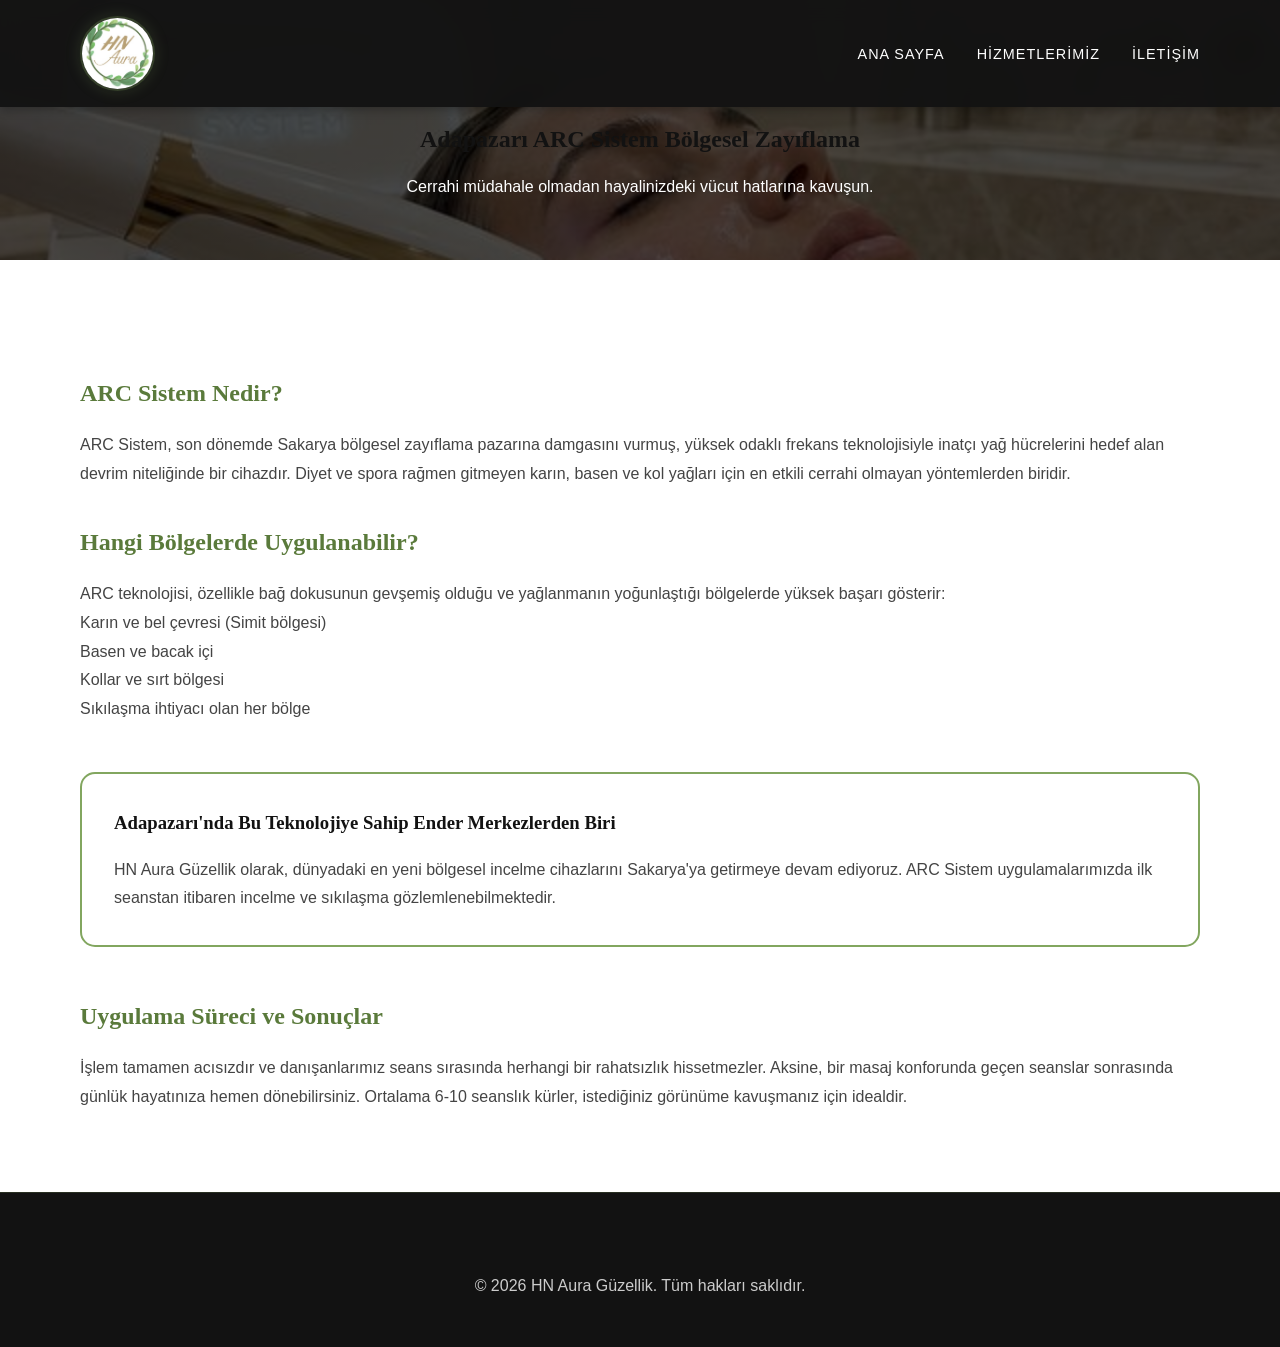
==== arc-sistem-bolgesel-zayiflama/index.html @ 501a8cb2 "SEO & UX: Detaylı hizmet rehberleri, Hero CSS fixi, Sosyal kanıt modernizasyonu ve PR bültenleri" ====
<!DOCTYPE html>
<html lang="tr">

<head>
    <meta charset="UTF-8">
    <meta name="viewport" content="width=device-width, initial-scale=1.0">
    <title>Adapazarı ARC Sistem & Bölgesel Zayıflama | HN Aura Güzellik</title>
    <meta name="description"
        content="Sakarya'nın en etkili bölgesel zayıflama teknolojisi ARC Sistem ile tanışın. İnatçı yağlardan kurtulmak ve vücut şekillendirmek için Adapazarı'nın uzman adresi.">
    <link rel="canonical" href="https://hnaura.com.tr/arc-sistem-bolgesel-zayiflama/">
    <link rel="icon" href="../assets/images/logo2.png" type="image/png">
    <link rel="stylesheet" href="../css/style.css">
    <link rel="stylesheet" href="https://cdnjs.cloudflare.com/ajax/libs/font-awesome/6.4.0/css/all.min.css">
    <style>
        .service-detail-hero {
            padding: 120px 0 60px;
            background: linear-gradient(rgba(0,0,0,0.7), rgba(0,0,0,0.7)), url('../assets/images/arc_facial_luxury.png');
            background-size: cover;
            background-position: center;
            color: white;
            text-align: center;
        }
        .content-body { padding: 80px 0; line-height: 1.8; color: #444; }
        .content-body h2 { color: var(--brand-dark); margin: 2rem 0 1rem; }
        .cta-box { border: 2px solid var(--brand); padding: 2rem; border-radius: 15px; margin: 3rem 0; }
    </style>
</head>

<body>
    <header>
        <div class="container">
            <nav>
                <div class="logo">
                    <a href="../"><img src="../assets/images/logo2.png" alt="HN Aura Logo"></a>
                </div>
                <ul class="nav-links">
                    <li><a href="../">Ana Sayfa</a></li>
                    <li><a href="../#services">Hizmetlerimiz</a></li>
                    <li><a href="../#contact">İletişim</a></li>
                </ul>
            </nav>
        </div>
    </header>

    <section class="service-detail-hero">
        <div class="container">
            <h1>Adapazarı ARC Sistem Bölgesel Zayıflama</h1>
            <p>Cerrahi müdahale olmadan hayalinizdeki vücut hatlarına kavuşun.</p>
        </div>
    </section>

    <section class="content-body">
        <div class="container">
            <h2>ARC Sistem Nedir?</h2>
            <p>ARC Sistem, son dönemde Sakarya bölgesel zayıflama pazarına damgasını vurmuş, yüksek odaklı frekans teknolojisiyle inatçı yağ hücrelerini hedef alan devrim niteliğinde bir cihazdır. Diyet ve spora rağmen gitmeyen karın, basen ve kol yağları için en etkili cerrahi olmayan yöntemlerden biridir.</p>

            <h2>Hangi Bölgelerde Uygulanabilir?</h2>
            <p>ARC teknolojisi, özellikle bağ dokusunun gevşemiş olduğu ve yağlanmanın yoğunlaştığı bölgelerde yüksek başarı gösterir:</p>
            <ul>
                <li>Karın ve bel çevresi (Simit bölgesi)</li>
                <li>Basen ve bacak içi</li>
                <li>Kollar ve sırt bölgesi</li>
                <li>Sıkılaşma ihtiyacı olan her bölge</li>
            </ul>

            <div class="cta-box">
                <h3>Adapazarı'nda Bu Teknolojiye Sahip Ender Merkezlerden Biri</h3>
                <p>HN Aura Güzellik olarak, dünyadaki en yeni bölgesel incelme cihazlarını Sakarya'ya getirmeye devam ediyoruz. ARC Sistem uygulamalarımızda ilk seanstan itibaren incelme ve sıkılaşma gözlemlenebilmektedir.</p>
            </div>

            <h2>Uygulama Süreci ve Sonuçlar</h2>
            <p>İşlem tamamen acısızdır ve danışanlarımız seans sırasında herhangi bir rahatsızlık hissetmezler. Aksine, bir masaj konforunda geçen seanslar sonrasında günlük hayatınıza hemen dönebilirsiniz. Ortalama 6-10 seanslık kürler, istediğiniz görünüme kavuşmanız için idealdir.</p>
        </div>
    </section>

    <footer>
        <div class="container" style="text-align: center; padding: 2rem 0;">
            <p>&copy; 2026 HN Aura Güzellik. Tüm hakları saklıdır.</p>
        </div>
    </footer>
</body>
</html>
---- css/style.css ----
:root {
    --brand: #82A65F;
    --brand-dark: #5A7A3B;
    --brand-light: #B8D896;
    --black: #121212;
    --dark-gray: #1E1E1E;
    --light-gray: #F5F5F5;
    --white: #FFFFFF;
    --text-color: #333333;
    --text-light: #CCCCCC;
    --font-heading: 'Playfair Display', serif;
    --font-body: 'Lato', sans-serif;
    --transition: all 0.3s ease;
}

* {
    margin: 0;
    padding: 0;
    box-sizing: border-box;
}

body {
    font-family: var(--font-body);
    background-color: var(--white);
    color: var(--text-color);
    line-height: 1.6;
    overflow-x: hidden;
}

h1,
h2,
h3,
h4,
h5,
h6 {
    font-family: var(--font-heading);
    color: var(--black);
    margin-bottom: 1rem;
}

a {
    text-decoration: none;
    color: inherit;
    transition: var(--transition);
}

ul {
    list-style: none;
}

img {
    max-width: 100%;
    display: block;
}

/* Utilities */
.container {
    width: 90%;
    max-width: 1200px;
    margin: 0 auto;
    padding: 0 1rem;
}

.text-brand {
    color: var(--brand);
}

.btn {
    display: inline-block;
    padding: 12px 30px;
    background: transparent;
    border: 2px solid var(--brand);
    color: var(--brand);
    font-weight: bold;
    text-transform: uppercase;
    letter-spacing: 1px;
    cursor: pointer;
    transition: var(--transition);
    border-radius: 4px;
    /* Slightly rounded for modern feel */
}

.btn:hover {
    background: var(--brand);
    color: var(--black);
    box-shadow: 0 0 15px rgba(130, 166, 95, 0.4);
}

.btn-primary {
    background: linear-gradient(45deg, var(--brand-dark), var(--brand));
    color: var(--black);
    border: none;
}

.btn-primary:hover {
    background: linear-gradient(45deg, var(--brand), var(--brand-light));
    transform: translateY(-2px);
}

.section-padding {
    padding: 80px 0;
}

.section-title {
    text-align: center;
    font-size: 2.5rem;
    margin-bottom: 3rem;
    position: relative;
    padding-bottom: 1rem;
}

.section-title::after {
    content: '';
    position: absolute;
    bottom: 0;
    left: 50%;
    transform: translateX(-50%);
    width: 80px;
    height: 3px;
    background: linear-gradient(90deg, transparent, var(--brand), transparent);
}

.service-category-title {
    text-align: center;
    font-size: 2rem;
    margin-bottom: 2rem;
    color: var(--brand-dark);
    font-family: var(--font-heading);
    position: relative;
    width: 100%;
}

/* Header */
header {
    background-color: rgba(18, 18, 18, 0.95);
    color: var(--white);
    padding: 1rem 0;
    position: fixed;
    width: 100%;
    top: 0;
    z-index: 1000;
    box-shadow: 0 2px 10px rgba(0, 0, 0, 0.3);
    backdrop-filter: blur(10px);
}

nav {
    display: flex;
    justify-content: space-between;
    align-items: center;
}

.logo a {
    display: flex;
    align-items: center;
    text-decoration: none;
}

.logo img {
    height: 75px;
    /* Increased size */
    margin-right: 15px;
    border-radius: 50%;
    /* Circular modern look */
    border: 2px solid rgba(130, 166, 95, 0.3);
    /* Subtle gold border */
    box-shadow: 0 0 15px rgba(130, 166, 95, 0.2);
    transition: all 0.3s ease;
}

.logo:hover img {
    transform: rotate(5deg) scale(1.05);
    box-shadow: 0 0 25px rgba(130, 166, 95, 0.4);
}

.logo span {
    font-family: var(--font-heading);
    font-size: 1.8rem;
    font-weight: 700;
    /* Luxury Brand Gradient Text */
    background: linear-gradient(to right, #FFF, var(--brand), var(--brand-dark), var(--brand), #FFF);
    background-size: 200% auto;
    -webkit-background-clip: text;
    background-clip: text;
    color: transparent;
    letter-spacing: 1px;
    animation: brandShine 3s linear infinite;
}

@keyframes brandShine {
    to {
        background-position: 200% center;
    }
}

.nav-links {
    display: flex;
    gap: 2rem;
}

.nav-links a {
    color: var(--white);
    font-size: 0.9rem;
    text-transform: uppercase;
    letter-spacing: 1px;
    position: relative;
}

.nav-links a::after {
    content: '';
    position: absolute;
    width: 0;
    height: 2px;
    bottom: -5px;
    left: 0;
    background-color: var(--brand);
    transition: var(--transition);
}

.nav-links a:hover {
    color: var(--brand);
}

.nav-links a:hover::after {
    width: 100%;
}

.burger {
    display: none;
    cursor: pointer;
}

.burger div {
    width: 25px;
    height: 3px;
    background-color: var(--brand);
    margin: 5px;
    transition: var(--transition);
}

/* Hero Section */
.hero {
    height: 100vh;
    /* Rich radial gradient overlay for depth */
    background: radial-gradient(circle at center, rgba(0, 0, 0, 0.4) 0%, rgba(18, 18, 18, 0.9) 100%), url('https://images.unsplash.com/photo-1616394584238-638e54e43729?q=80&w=2670&auto=format&fit=crop');
    background-size: cover;
    background-position: center;
    background-attachment: fixed;
    display: flex;
    align-items: center;
    justify-content: center;
    text-align: center;
    color: var(--white);
    margin-top: 0;
}

.hero-content {
    max-width: 900px;
    padding: 3rem;
    /* Glassmorphism effect */
    background: rgba(255, 255, 255, 0.05);
    backdrop-filter: blur(5px);
    border: 1px solid rgba(130, 166, 95, 0.1);
    border-radius: 15px;
    box-shadow: 0 10px 30px rgba(0, 0, 0, 0.3);
    animation: fadeInUp 1s ease-out;
}

.hero h1 {
    font-size: clamp(2.2rem, 8vw, 4rem);
    line-height: 1.1;
    margin-bottom: 2rem;
    /* Golden Text Gradient with Shine */
    background: linear-gradient(to right, #FFF, var(--brand), var(--brand-dark), var(--brand), #FFF);
    background-size: 200% auto;
    -webkit-background-clip: text;
    background-clip: text;
    color: transparent;
    text-shadow: none;
    letter-spacing: 1px;
    animation: brandShine 3s linear infinite;
}

.hero p {
    font-size: 1.3rem;
    margin-bottom: 2.5rem;
    color: var(--light-gray);
    font-weight: 300;
}

/* Services */
.services {
    background-color: var(--light-gray);
}

.services-grid {
    display: grid;
    grid-template-columns: repeat(auto-fit, minmax(300px, 1fr));
    gap: 2rem;
}

.service-card {
    background: var(--white);
    text-align: center;
    /* Keep centered for text, or left if preferred */
    border-radius: 8px;
    box-shadow: 0 5px 15px rgba(0, 0, 0, 0.05);
    transition: var(--transition);
    position: relative;
    overflow: hidden;
    padding: 0;
    /* Remove padding from card itself to let image flush */
    display: flex;
    flex-direction: column;
}

.service-img {
    height: 200px;
    overflow: hidden;
}

.service-img img {
    width: 100%;
    height: 100%;
    object-fit: cover;
    transition: transform 0.5s ease;
}

.service-card:hover .service-img img {
    transform: scale(1.1);
}

.service-info {
    padding: 1.5rem;
}

.service-card:hover {
    transform: translateY(-10px);
    box-shadow: 0 20px 40px rgba(90, 122, 59, 0.15);
    /* Golden shadow */
}

/* Remove old before pseudo-element or keep it at bottom */
.service-card::after {
    content: '';
    position: absolute;
    bottom: 0;
    left: 0;
    width: 100%;
    height: 3px;
    background: linear-gradient(90deg, var(--brand-dark), var(--brand));
    transform: scaleX(0);
    transform-origin: center;
    transition: transform 0.4s ease;
}

.service-card:hover::after {
    transform: scaleX(1);
}

.service-card h3 {
    font-size: 1.4rem;
    margin-bottom: 0.5rem;
    color: var(--black);
}

/* About Section */
.about {
    background-color: var(--black);
    color: var(--white);
}

.about-content {
    display: flex;
    flex-direction: column;
    /* Mobile first, override in media query */
    gap: 3rem;
    align-items: center;
}

.about-text {
    flex: 1;
}

.about-text h3 {
    color: var(--brand);
    margin-bottom: 1rem;
}

.about-image {
    flex: 1;
    position: relative;
}

.about-image img {
    border-radius: 8px;
    border: 2px solid var(--brand);
    box-shadow: -15px 15px 0 rgba(90, 122, 59, 0.2);
}

/* Footer */
footer {
    background-color: var(--black);
    color: var(--text-light);
    padding: 3rem 0 1rem;
    border-top: 1px solid rgba(130, 166, 95, 0.2);
}

.footer-content {
    display: grid;
    grid-template-columns: repeat(auto-fit, minmax(250px, 1fr));
    gap: 2rem;
    margin-bottom: 2rem;
}

.footer-section h4 {
    color: var(--brand);
    margin-bottom: 1.5rem;
    font-size: 1.2rem;
}

.social-links {
    display: flex;
    gap: 1rem;
}

.social-links a {
    color: var(--white);
    font-size: 1.5rem;
    transition: var(--transition);
}

.social-links a:hover {
    color: var(--brand);
}

.footer-bottom {
    text-align: center;
    padding-top: 2rem;
    border-top: 1px solid rgba(255, 255, 255, 0.1);
    font-size: 0.9rem;
}

/* Animations */
@keyframes fadeInUp {
    from {
        opacity: 0;
        transform: translateY(30px);
    }

    to {
        opacity: 1;
        transform: translateY(0);
    }
}

/* Media Queries */
@media (min-width: 768px) {
    .about-content {
        flex-direction: row;
    }

    .section-title {
        font-size: 3rem;
    }

    .hero h1 {
        font-size: 4.5rem;
    }
}

@media (max-width: 768px) {
    body {
        overflow-x: hidden;
    }

    .nav-links {
        position: absolute;
        right: 0px;
        height: 100vh;
        top: 0vh;
        /* adjusted for fixed header */
        background-color: var(--black);
        display: flex;
        flex-direction: column;
        align-items: center;
        justify-content: center;
        /* Center items vertically */
        width: 100%;
        /* Full width mobile menu */
        transform: translateX(100%);
        transition: transform 0.5s ease-in;
        z-index: 999;
        /* Below header content but above page */
        padding-top: 3rem;
        /* Space for X icon potentially */
    }

    .nav-links li {
        opacity: 0;
        margin: 1.5rem 0;
    }

    .burger {
        display: block;
        z-index: 1001;
        /* Above nav-links */
    }

    .hero h1 {
        font-size: 2.5rem;
    }

    /* Animation class for JS toggling */
    .nav-active {
        transform: translateX(0%);
    }

    @keyframes navLinkFade {
        from {
            opacity: 0;
            transform: translateX(50px);
        }

        to {
            opacity: 1;
            transform: translateX(0);
        }
    }

    /* Burger Animation */
    .toggle .line1 {
        transform: rotate(-45deg) translate(-5px, 6px);
    }

    .toggle .line2 {
        opacity: 0;
    }

    .toggle .line3 {
        transform: rotate(45deg) translate(-5px, -6px);
    }
}

/* Profile Section Styles */
.profile-section {
    padding: 80px 0;
    background-color: var(--color-bg-dark);
    /* Dark background to contrast with About section if it's light, or match styling */
    position: relative;
    overflow: hidden;
}

.profile-container {
    display: grid;
    grid-template-columns: 1fr 1fr;
    gap: 60px;
    align-items: center;
}

.profile-content h2 {
    font-size: 3rem;
    /* Match hero heading size or slightly smaller */
    margin-bottom: 1rem;
    background: linear-gradient(to right, #FFF, var(--brand), var(--brand-dark), var(--brand), #FFF);
    background-size: 200% auto;
    -webkit-background-clip: text;
    background-clip: text;
    color: transparent;
    animation: brandShine 3s linear infinite;
    display: inline-block;
}

.profile-title {
    font-size: 1.5rem;
    color: var(--brand);
    margin-bottom: 20px;
    font-weight: 300;
    letter-spacing: 1px;
    border-bottom: 1px solid rgba(130, 166, 95, 0.3);
    display: inline-block;
    padding-bottom: 10px;
}

.profile-content p {
    margin-bottom: 20px;
    font-size: 1.1rem;
    line-height: 1.8;
}

.achievements {
    display: flex;
    flex-wrap: wrap;
    gap: 15px;
    margin-top: 30px;
}

.achievements span {
    background: rgba(130, 166, 95, 0.1);
    border: 1px solid rgba(130, 166, 95, 0.3);
    padding: 10px 20px;
    border-radius: 30px;
    color: var(--brand);
    font-size: 0.95rem;
    display: flex;
    align-items: center;
    gap: 10px;
    transition: all 0.3s ease;
}

.achievements span:hover {
    background: var(--brand);
    color: var(--color-bg-dark);
    transform: translateY(-3px);
}

.profile-image {
    position: relative;
}

.profile-image img {
    width: 100%;
    border-radius: 20px;
    box-shadow: 0 20px 40px rgba(0, 0, 0, 0.5);
    border: 1px solid rgba(130, 166, 95, 0.2);
    transition: transform 0.5s ease;
}

.profile-image:hover img {
    transform: scale(1.02);
}

/* Responsive adjustments */
@media (max-width: 900px) {
    .profile-container {
        grid-template-columns: 1fr;
        text-align: center;
        gap: 40px;
    }

    .profile-container .profile-image {
        order: -1;
        /* Show image first on mobile? Or verify preference. Usually text first is better for "Who is she". Let's keep text first or image first? Image first creates connection. Let's try Image first on mobile. */
        order: 1;
        /* Actually standard is text then image in column or image then text. The About section was Grid. */
    }

    .achievements {
        justify-content: center;
    }
}

/* Profile Image Gallery */
.profile-image-gallery {
    display: flex;
    justify-content: center;
    align-items: center;
}

.profile-image-gallery img {
    max-width: 50%;
    width: auto;
    border-radius: 15px;
    box-shadow: 0 10px 30px rgba(0, 0, 0, 0.4);
    border: 1px solid rgba(130, 166, 95, 0.2);
    transition: transform 0.5s ease;
    height: 100%;
    object-fit: cover;
}

.profile-image-gallery img:hover {
    transform: scale(1.05);
    z-index: 2;
}

@media (max-width: 768px) {
    .profile-image-gallery {
        grid-template-columns: 1fr;
        /* Stack on mobile */
    }
}

/* Testimonials Section */
.testimonials-section {
    padding: 80px 0;
    background-color: #0a0a0a;
    /* Slightly lighter than pure black */
    text-align: center;
    overflow: hidden;
    /* Hide overflow for marquee */
}

.testimonials-section .section-title {
    margin-bottom: 50px;
    background: linear-gradient(to right, #FFF, var(--brand), var(--brand-dark), var(--brand), #FFF);
    background-size: 200% auto;
    -webkit-background-clip: text;
    background-clip: text;
    color: transparent;
    animation: brandShine 3s linear infinite;
    display: inline-block;
    font-size: 2.5rem;
}

.testimonials-wrapper {
    width: 100%;
    overflow: hidden;
    position: relative;
}

/* Gradient masks for smooth fade edges */
.testimonials-wrapper::before,
.testimonials-wrapper::after {
    content: "";
    position: absolute;
    top: 0;
    width: 150px;
    height: 100%;
    z-index: 2;
    pointer-events: none;
}

.testimonials-wrapper::before {
    left: 0;
    background: linear-gradient(to right, #0a0a0a, transparent);
}

.testimonials-wrapper::after {
    right: 0;
    background: linear-gradient(to left, #0a0a0a, transparent);
}

.testimonials-track {
    display: flex;
    /* Remove gap to use margin for perfect width calculation */
    gap: 0;
    width: max-content;
    animation: scrollRight 40s linear infinite;
    /* Slowed down slightly for better reading */
    /* Scrolling to right */
}

/* Pause on hover for readability */
.testimonials-track:hover {
    animation-play-state: paused;
}

.testimonial-card {
    background: rgba(255, 255, 255, 0.05);
    /* Glassy dark card */
    border: 1px solid rgba(130, 166, 95, 0.2);
    border-radius: 15px;
    padding: 30px;
    width: 350px;
    /* Use margin instead of gap for seamless loop calculation */
    margin-right: 30px;
    flex-shrink: 0;
    text-align: left;
    transition: transform 0.3s ease, border-color 0.3s ease;
    backdrop-filter: blur(5px);
}

.testimonial-card:hover {
    transform: translateY(-5px);
    border-color: var(--brand);
    background: rgba(130, 166, 95, 0.08);
}

.testimonial-card .stars {
    color: var(--brand);
    /* Direct hex for maximum brightness */
    margin-bottom: 15px;
    font-size: 1.1rem;
    text-shadow: 0 0 10px rgba(130, 166, 95, 0.6);
    /* Glow effect */
}

.testimonial-card .review-text {
    font-style: italic;
    color: #ddd;
    margin-bottom: 20px;
    line-height: 1.6;
    font-size: 0.95rem;
}

.testimonial-card .review-author {
    font-weight: 700;
    color: var(--brand);
    text-transform: uppercase;
    font-family: var(--font-heading);
    letter-spacing: 1px;
    display: flex;
    align-items: center;
    gap: 8px;
}

.testimonial-card .review-author::after {
    content: '\f058'; /* FontAwesome check-circle */
    font-family: 'Font Awesome 6 Free';
    font-weight: 900;
    font-size: 0.9rem;
}

.google-badge {
    display: inline-flex;
    align-items: center;
    gap: 5px;
    background: rgba(255, 255, 255, 0.1);
    padding: 4px 10px;
    border-radius: 20px;
    font-size: 0.75rem;
    margin-bottom: 15px;
    color: #fff;
}

.google-badge i { color: #4285F4; }

/* Scroll Animation */
/* "sağa doğru aksın" means moving towards the right. 
   So elements start at left (translateX(-50%)) and move to 0. 
   Or start at -100% and move to 0? 
   Standard marquee usually moves left (content enters from right). 
   User specifically asked "sağa doğru aksın" (flow to the right).
   So content should move >>>>> direction.
   This means we start with the left-most overlapping part visible? 
   Let's assume standard marquee loop logic but positive translateX.
   If we have duplicate items (A B C D A B C D), we can start at -50% (show middle set) and move to 0.
*/
@keyframes scrollRight {
    0% {
        transform: translateX(-50%);
        /* Start halfway through (showing second set) */
    }

    100% {
        transform: translateX(0);
        /* Move to processing start */
    }

    /* Wait, standard scrolling logic:
       If items are [1,2,3,4,5, 1,2,3,4,5]
       Total width W.
       Move from -W/2 to 0 gives user feeling of moving right.
    */
}

@media (max-width: 768px) {
    .testimonial-card {
        width: 280px;
        /* Slightly smaller on mobile */
        padding: 20px;
    }
}

/* ====== FAQ Section ====== */
.faq-section {
    background-color: var(--white);
}

.faq-grid {
    display: grid;
    grid-template-columns: repeat(auto-fit, minmax(450px, 1fr));
    gap: 2rem;
    margin-top: 2rem;
}

.faq-item {
    background: var(--light-gray);
    padding: 2rem;
    border-radius: 12px;
    border-left: 4px solid var(--brand);
    transition: var(--transition);
}

.faq-item:hover {
    transform: translateY(-5px);
    box-shadow: 0 10px 25px rgba(0,0,0,0.05);
}

.faq-question {
    font-size: 1.2rem;
    font-weight: 700;
    margin-bottom: 1rem;
    color: var(--black);
    font-family: var(--font-heading);
}

.faq-answer {
    font-size: 1rem;
    color: #555;
    line-height: 1.7;
}

@media (max-width: 768px) {
    .faq-grid {
        grid-template-columns: 1fr;
    }
    
    .faq-item {
        padding: 1.5rem;
    }
}
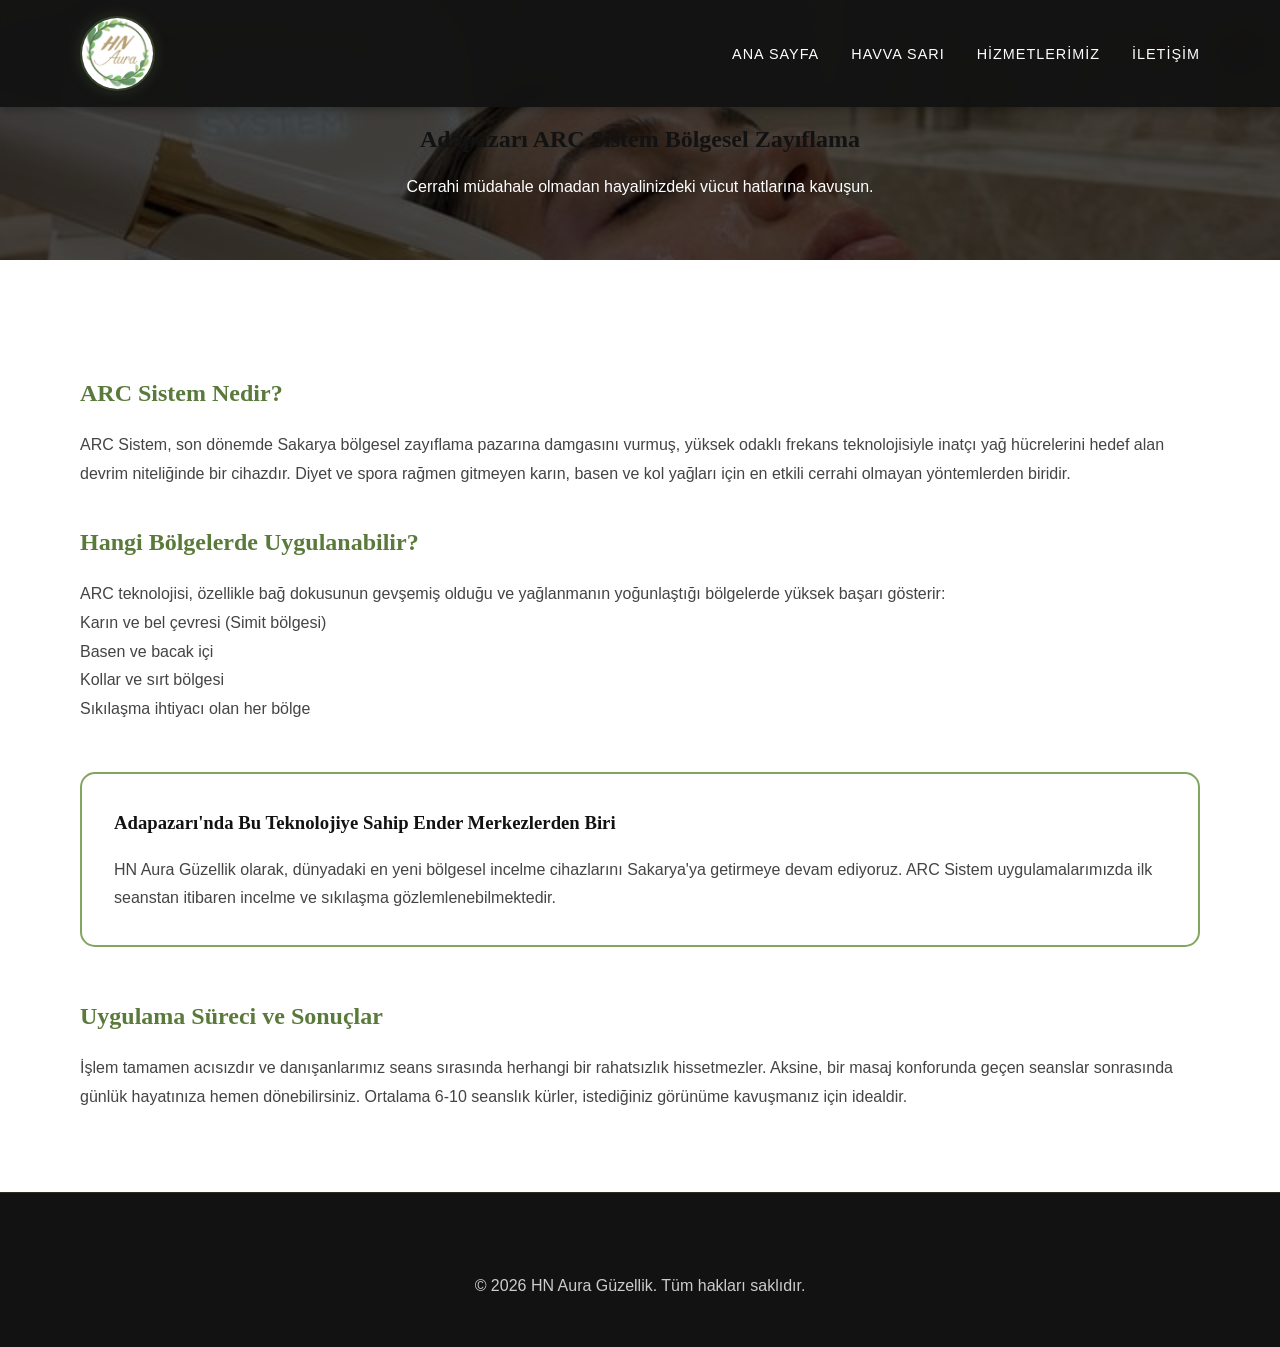
==== commit 9ee708c1: "SEO: Havva Sarı Otorite Sayfası genişletildi ve navigasyona eklendi" ====
--- a/arc-sistem-bolgesel-zayiflama/index.html
+++ b/arc-sistem-bolgesel-zayiflama/index.html
@@ -35,6 +35,7 @@
                 </div>
                 <ul class="nav-links">
                     <li><a href="../">Ana Sayfa</a></li>
+                    <li><a href="../havva-sari/">Havva Sarı</a></li>
                     <li><a href="../#services">Hizmetlerimiz</a></li>
                     <li><a href="../#contact">İletişim</a></li>
                 </ul>
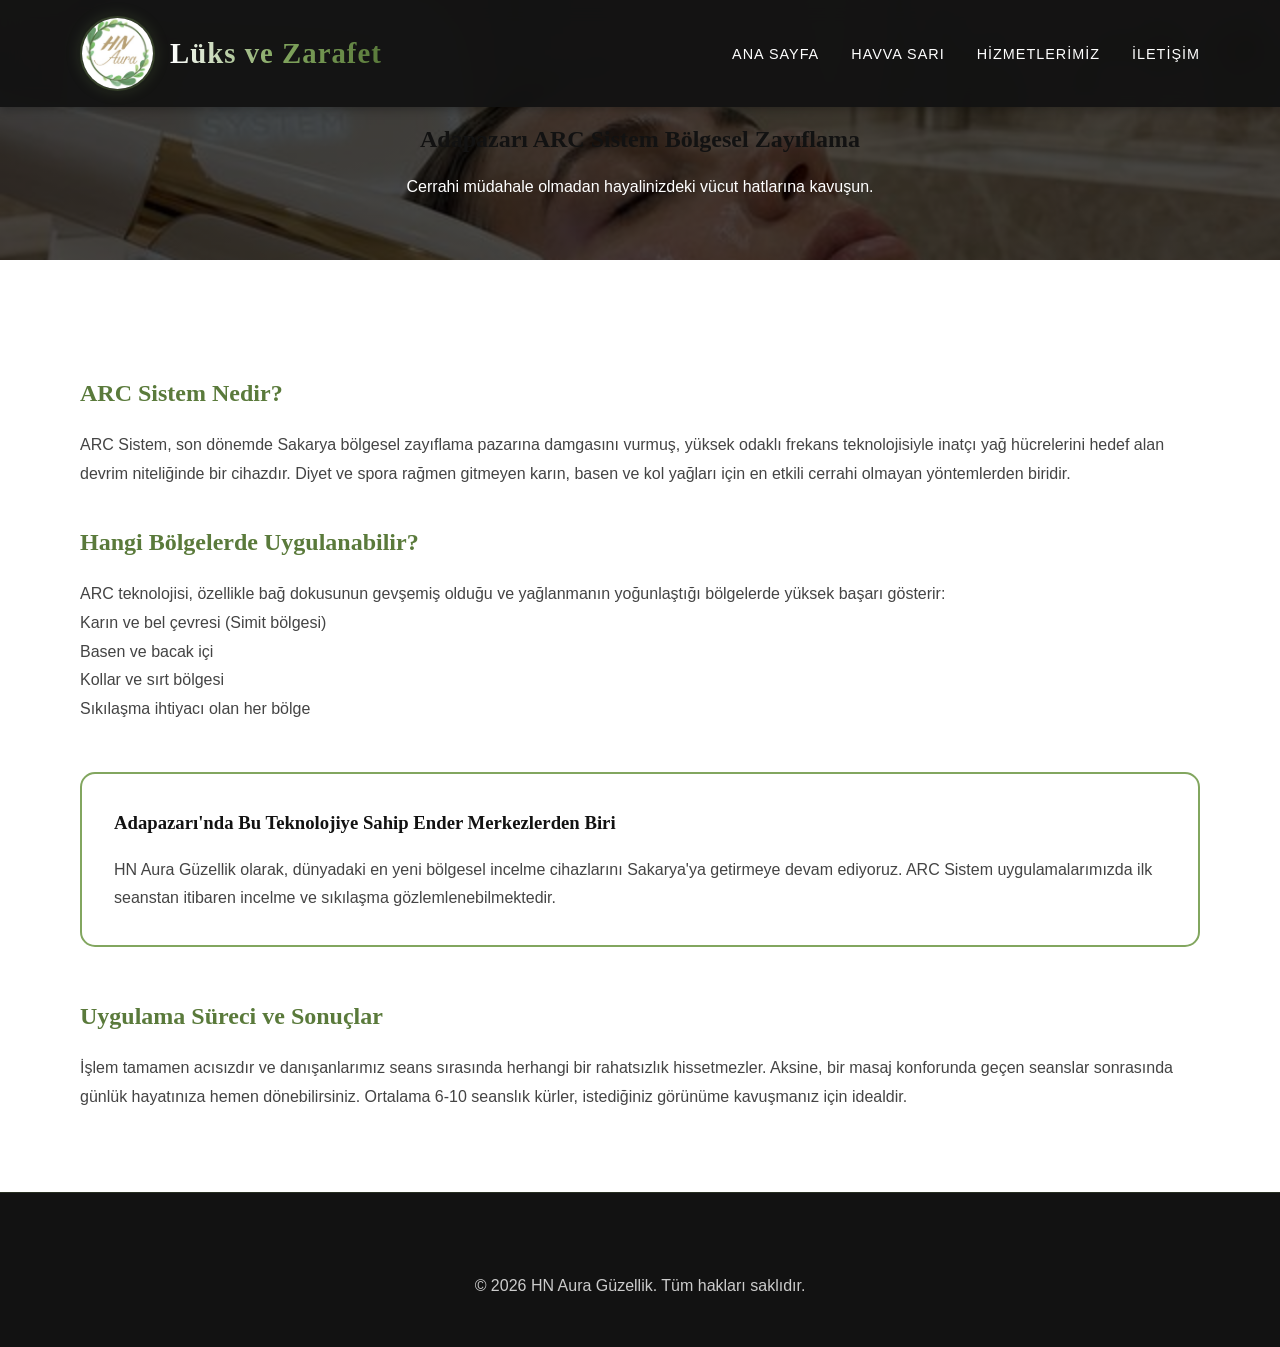
==== commit 9bc5950f: "UI: Logo yanına 'Lüks ve Zarafet' sloganı eklendi ve tüm sayfalar güncellendi" ====
--- a/arc-sistem-bolgesel-zayiflama/index.html
+++ b/arc-sistem-bolgesel-zayiflama/index.html
@@ -31,7 +31,10 @@
         <div class="container">
             <nav>
                 <div class="logo">
-                    <a href="../"><img src="../assets/images/logo2.png" alt="HN Aura Logo"></a>
+                    <a href="../" class="logo-wrapper">
+                        <img src="../assets/images/logo2.png" alt="HN Aura Logo">
+                        <span class="logo-text">Lüks ve Zarafet</span>
+                    </a>
                 </div>
                 <ul class="nav-links">
                     <li><a href="../">Ana Sayfa</a></li>
--- a/css/style.css
+++ b/css/style.css
@@ -237,11 +237,12 @@
     transition: var(--transition);
 }
 
-/* Hero Section */
+/* Hero Section - Premium Modernization */
 .hero {
     height: 100vh;
-    /* Rich radial gradient overlay for depth */
-    background: radial-gradient(circle at center, rgba(0, 0, 0, 0.4) 0%, rgba(18, 18, 18, 0.9) 100%), url('https://images.unsplash.com/photo-1616394584238-638e54e43729?q=80&w=2670&auto=format&fit=crop');
+    width: 100%;
+    position: relative;
+    background: linear-gradient(rgba(0,0,0,0.6), rgba(0,0,0,0.3)), url('https://images.unsplash.com/photo-1540555700478-4be289fbecef?q=80&w=2670&auto=format&fit=crop');
     background-size: cover;
     background-position: center;
     background-attachment: fixed;
@@ -249,42 +250,85 @@
     align-items: center;
     justify-content: center;
     text-align: center;
-    color: var(--white);
-    margin-top: 0;
+    overflow: hidden;
+}
+
+.hero::after {
+    content: '';
+    position: absolute;
+    bottom: 0;
+    left: 0;
+    width: 100%;
+    height: 15vh;
+    background: linear-gradient(to top, var(--white), transparent);
 }
 
 .hero-content {
-    max-width: 900px;
-    padding: 3rem;
-    /* Glassmorphism effect */
-    background: rgba(255, 255, 255, 0.05);
-    backdrop-filter: blur(5px);
-    border: 1px solid rgba(130, 166, 95, 0.1);
-    border-radius: 15px;
-    box-shadow: 0 10px 30px rgba(0, 0, 0, 0.3);
-    animation: fadeInUp 1s ease-out;
+    max-width: 1000px;
+    padding: 4rem 2rem;
+    z-index: 2;
+    animation: fadeInUp 1.2s cubic-bezier(0.2, 0.8, 0.2, 1);
 }
 
 .hero h1 {
-    font-size: clamp(2.2rem, 8vw, 4rem);
+    font-size: clamp(2.5rem, 10vw, 4.5rem);
+    font-weight: 700;
     line-height: 1.1;
     margin-bottom: 2rem;
-    /* Golden Text Gradient with Shine */
-    background: linear-gradient(to right, #FFF, var(--brand), var(--brand-dark), var(--brand), #FFF);
-    background-size: 200% auto;
-    -webkit-background-clip: text;
-    background-clip: text;
-    color: transparent;
-    text-shadow: none;
-    letter-spacing: 1px;
-    animation: brandShine 3s linear infinite;
+    color: var(--white);
+    text-shadow: 0 10px 30px rgba(0,0,0,0.3);
+    letter-spacing: -1px;
 }
 
 .hero p {
-    font-size: 1.3rem;
-    margin-bottom: 2.5rem;
-    color: var(--light-gray);
-    font-weight: 300;
+    font-size: clamp(1.1rem, 4vw, 1.4rem);
+    margin: 0 auto 3rem;
+    max-width: 700px;
+    color: rgba(255,255,255,0.9);
+    font-weight: 400;
+    text-shadow: 0 2px 10px rgba(0,0,0,0.2);
+    letter-spacing: 0.5px;
+}
+
+.hero .btn-group {
+    display: flex;
+    gap: 1.5rem;
+    justify-content: center;
+    flex-wrap: wrap;
+}
+
+.hero .btn {
+    padding: 15px 40px;
+    border-radius: 50px;
+    font-size: 1rem;
+    transition: all 0.4s cubic-bezier(0.4, 0, 0.2, 1);
+}
+
+.hero .btn-primary {
+    background: var(--brand);
+    color: var(--black);
+    border: none;
+    box-shadow: 0 10px 20px rgba(130, 166, 95, 0.3);
+}
+
+.hero .btn-primary:hover {
+    background: var(--white);
+    transform: translateY(-5px);
+    box-shadow: 0 15px 30px rgba(0,0,0,0.2);
+}
+
+.hero .btn-outline {
+    background: rgba(255,255,255,0.1);
+    backdrop-filter: blur(10px);
+    border: 1px solid rgba(255,255,255,0.3);
+    color: var(--white);
+}
+
+.hero .btn-outline:hover {
+    background: var(--white);
+    color: var(--black);
+    border-color: var(--white);
+    transform: translateY(-5px);
 }
 
 /* Services */
